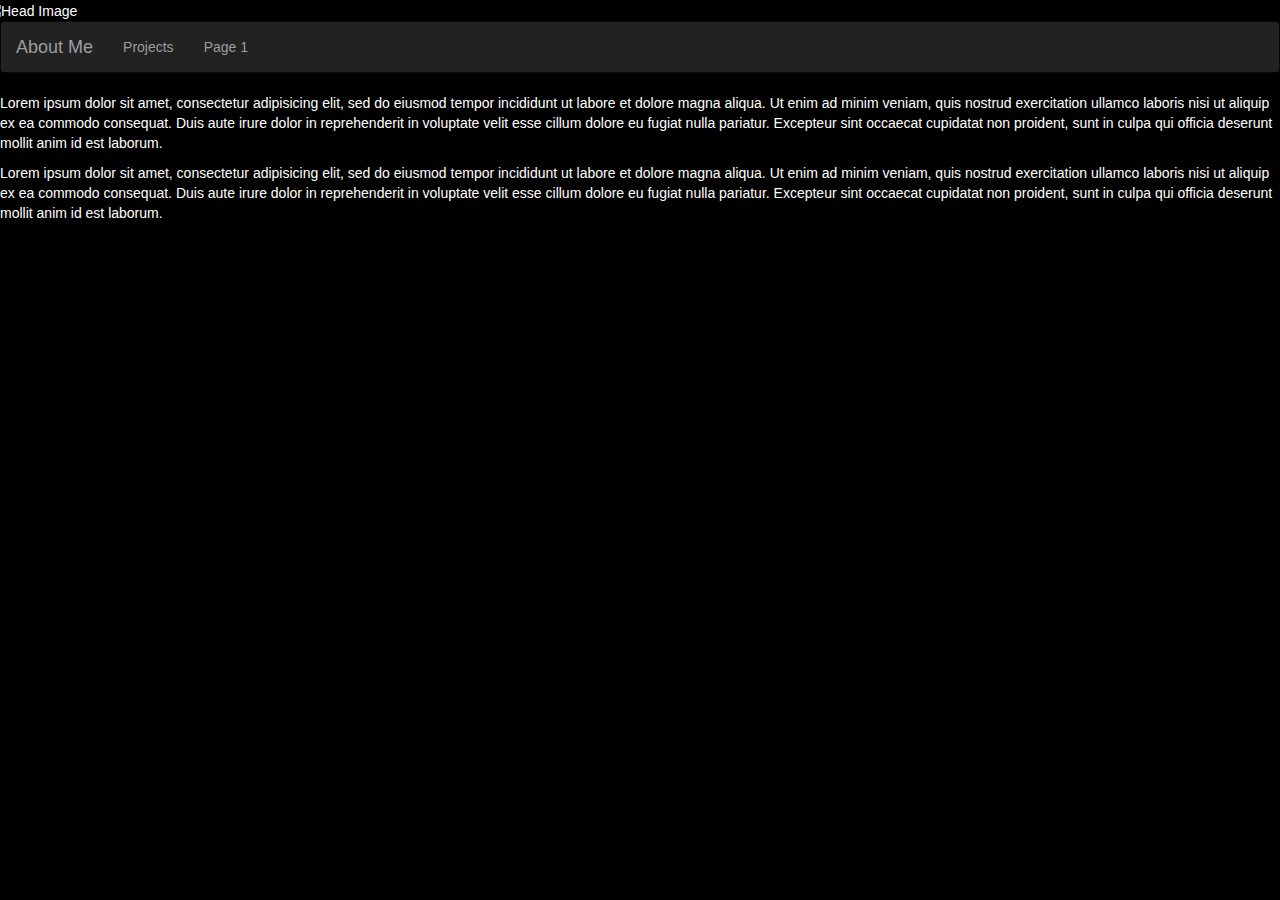
==== projects.html @ a56be5b7 "added navigation bar and content or the first page, added empty project-page" ====
<!DOCTYPE html>
<html>
<head>
	<meta charset="utf-8">
    <meta http-equiv="X-UA-Compatible" content="IE=edge">
	<meta name="viewport" content="width=device-width, initial-scale=1">

	<title>Sabrina's Website</title>

	<link rel="stylesheet type="text/css" href="./bootstrap/css/bootstrap.min.css">
	<link rel="stylesheet" type="text/css" href="./includes/style.css">
</head>

<body>

<div class="row">
  <div class="col-ld-1">
	<img src="https://www.sciencenewsforstudents.org/sites/default/files/2016/09/main/articles/860-header-stem-diversityiStock_22330868_LARGE.png" alt="Head Image">
  </div>
</div>

<nav class="navbar navbar-inverse">
  <div class="container-fluid">
  	<ul class="nav navbar-nav">
	<div class="navbar-header">
     <li class="active"><a class="navbar-brand" href="./index.html">About Me</a></li>
    </div>
      <li><a href="#">Projects</a></li>
      <li><a href="#">Page 1</a></li>
    </ul>
  </div>
</nav>

<div class="row">
	<div class="container-fluid">
	<p>Lorem ipsum dolor sit amet, consectetur adipisicing elit, sed do eiusmod
	tempor incididunt ut labore et dolore magna aliqua. Ut enim ad minim veniam,
	quis nostrud exercitation ullamco laboris nisi ut aliquip ex ea commodo
	consequat. Duis aute irure dolor in reprehenderit in voluptate velit esse
	cillum dolore eu fugiat nulla pariatur. Excepteur sint occaecat cupidatat non
	proident, sunt in culpa qui officia deserunt mollit anim id est laborum.</p>

	</div>
	<div class="container-fluid">
	<p>Lorem ipsum dolor sit amet, consectetur adipisicing elit, sed do eiusmod
	tempor incididunt ut labore et dolore magna aliqua. Ut enim ad minim veniam,
	quis nostrud exercitation ullamco laboris nisi ut aliquip ex ea commodo
	consequat. Duis aute irure dolor in reprehenderit in voluptate velit esse
	cillum dolore eu fugiat nulla pariatur. Excepteur sint occaecat cupidatat non
	proident, sunt in culpa qui officia deserunt mollit anim id est laborum.</p>
	</div>
</div>

	<script src="./includes/jquery-3.1.1.min.js'"></script>
	<script src="./includes/main.js"></script>
	<script src="./bootstrap/js/bootstrap.min.js"></script>
	<script type="text/javascript" src="https://platform.linkedin.com/badges/js/profile.js" async defer></script>
</body>
</html>
---- includes/style.css ----
h1 {
	font-family: acumin-pro-semi-condensed, sans-serif;
}

p { 
	font-family: acumin-pro-semi-condensed, sans-serif;
	font-style: normal;
	font-weight: 100;	color: white; 
}

body {
	background-color: black;
	font-family: acumin-pro-semi-condensed, sans-serif;
	font-style: normal;
	font-weight: 100;
	color: white;
}

.box {
	margin: 20px 20px 20px 20px;
	height: 300px;
}

.rounded {
  border-radius: 10px;
  background: grey; 
}

.image {
	max-height: 400px;
	overflow:hidden;
}
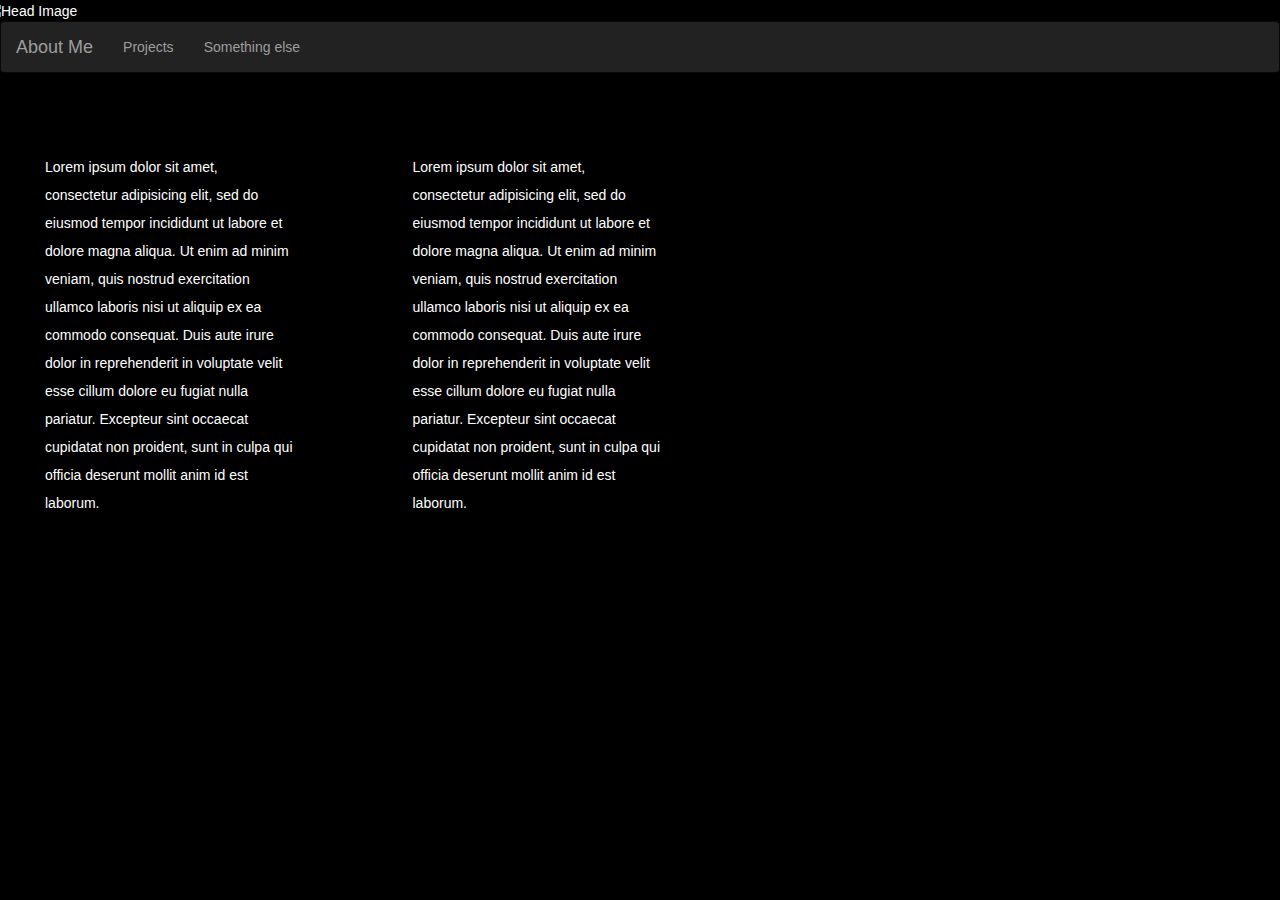
==== commit 3bf669f1: "improved navigation bar and rendering of columns" ====
--- a/projects.html
+++ b/projects.html
@@ -14,25 +14,27 @@
 <body>
 
 <div class="row">
-  <div class="col-ld-1">
-	<img src="https://www.sciencenewsforstudents.org/sites/default/files/2016/09/main/articles/860-header-stem-diversityiStock_22330868_LARGE.png" alt="Head Image">
+  <div class="col-ld-12 image">
+	<img src="http://grhardnesstester.com/wp-content/uploads/2014/10/iStock_000017124788_Large.jpg" alt="Head Image">
   </div>
 </div>
+
 
 <nav class="navbar navbar-inverse">
   <div class="container-fluid">
   	<ul class="nav navbar-nav">
-	<div class="navbar-header">
-     <li class="active"><a class="navbar-brand" href="./index.html">About Me</a></li>
+  	<div class="navbar-header">
+     <li class="nav-item active">
+     <a class="navbar-brand" href="./index.html">About Me</a></li>
     </div>
-      <li><a href="#">Projects</a></li>
-      <li><a href="#">Page 1</a></li>
+      <li class="nav-item"><a href="#">Projects</a></li>
+      <li class="nav-item"><a href="#">Something else</a></li>
     </ul>
   </div>
 </nav>
 
 <div class="row">
-	<div class="container-fluid">
+	<div class="container-fluid col-md-3 box">
 	<p>Lorem ipsum dolor sit amet, consectetur adipisicing elit, sed do eiusmod
 	tempor incididunt ut labore et dolore magna aliqua. Ut enim ad minim veniam,
 	quis nostrud exercitation ullamco laboris nisi ut aliquip ex ea commodo
@@ -41,7 +43,7 @@
 	proident, sunt in culpa qui officia deserunt mollit anim id est laborum.</p>
 
 	</div>
-	<div class="container-fluid">
+	<div class="container-fluid col-md-3 box">
 	<p>Lorem ipsum dolor sit amet, consectetur adipisicing elit, sed do eiusmod
 	tempor incididunt ut labore et dolore magna aliqua. Ut enim ad minim veniam,
 	quis nostrud exercitation ullamco laboris nisi ut aliquip ex ea commodo
--- a/includes/style.css
+++ b/includes/style.css
@@ -1,16 +1,48 @@
 h1 {
-	font-family: acumin-pro-semi-condensed, sans-serif;
+	font-family: Candara, Calibri, Segoe, "Segoe UI", Optima, Arial, sans-serif;
+	font-size: 24px;
+	font-style: normal;
+	font-variant: normal;
+	font-weight: 500;
+	line-height: 26.4px;
 }
-
-p { 
-	font-family: acumin-pro-semi-condensed, sans-serif;
+h3 {
+	font-family: Candara, Calibri, Segoe, "Segoe UI", Optima, Arial, sans-serif;
+	font-size: 14px;
 	font-style: normal;
-	font-weight: 100;	color: white; 
+	font-variant: normal;
+	font-weight: 500;
+	line-height: 15.4px;
+}
+p {
+	font-family: Candara, Calibri, Segoe, "Segoe UI", Optima, Arial, sans-serif;
+	font-size: 14px;
+	font-style: normal;
+	font-variant: normal;
+	font-weight: 400;
+	line-height: 200%;
+	max-height: 300;
+}
+blockquote {
+	font-family: Candara, Calibri, Segoe, "Segoe UI", Optima, Arial, sans-serif;
+	font-size: 21px;
+	font-style: normal;
+	font-variant: normal;
+	font-weight: 400;
+	line-height: 30px;
+}
+pre {
+	font-family: Candara, Calibri, Segoe, "Segoe UI", Optima, Arial, sans-serif;
+	font-size: 13px;
+	font-style: normal;
+	font-variant: normal;
+	font-weight: 400;
+	line-height: 18.5714px;
 }
 
 body {
 	background-color: black;
-	font-family: acumin-pro-semi-condensed, sans-serif;
+	font-family: Candara, Calibri, Segoe, "Segoe UI", Optima, Arial, sans-serif;
 	font-style: normal;
 	font-weight: 100;
 	color: white;
@@ -18,15 +50,24 @@
 
 .box {
 	margin: 20px 20px 20px 20px;
-	height: 300px;
+	height: 430px;
+	padding: 40px 40px 40px 40px;
 }
 
 .rounded {
-  border-radius: 10px;
-  background: grey; 
+  	border-radius: 10px;
 }
 
 .image {
-	max-height: 400px;
+	max-height: 300px;
 	overflow:hidden;
-}+	margin: auto;
+}
+
+.backgroundImg {
+	background: url('http://grhardnesstester.com/wp-content/uploads/2014/10/iStock_000017124788_Large.jpg')no-repeat;
+}
+
+
+
+
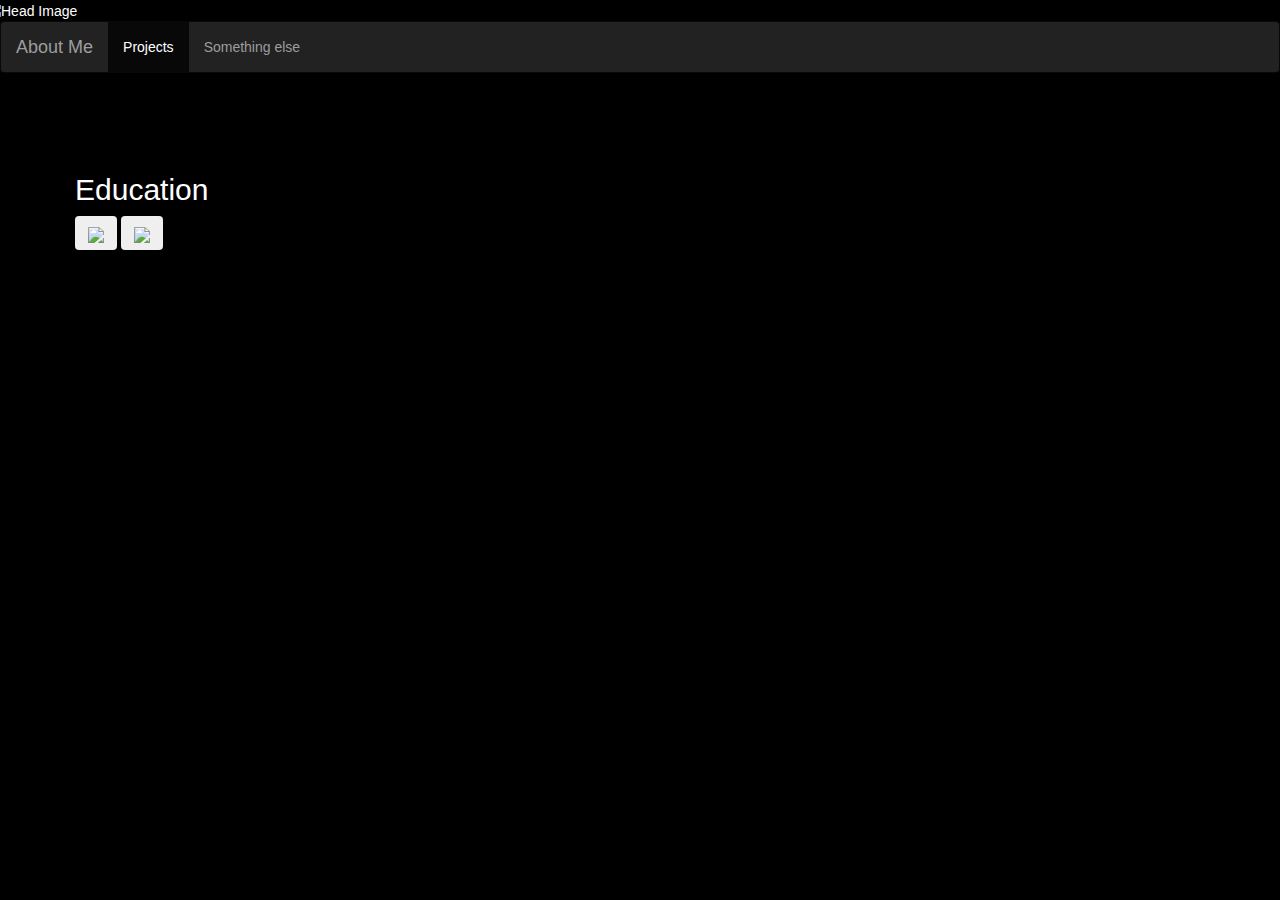
==== commit 2ab9c1b3: "edited projects-page, added modals to present education" ====
--- a/projects.html
+++ b/projects.html
@@ -24,36 +24,67 @@
   <div class="container-fluid">
   	<ul class="nav navbar-nav">
   	<div class="navbar-header">
-     <li class="nav-item active">
+     <li class="nav-item">
      <a class="navbar-brand" href="./index.html">About Me</a></li>
     </div>
-      <li class="nav-item"><a href="#">Projects</a></li>
+      <li class="nav-item active"><a href="#">Projects</a></li>
       <li class="nav-item"><a href="#">Something else</a></li>
     </ul>
   </div>
 </nav>
 
-<div class="row">
+<div class="row-fluid">
 	<div class="container-fluid col-md-3 box">
-	<p>Lorem ipsum dolor sit amet, consectetur adipisicing elit, sed do eiusmod
-	tempor incididunt ut labore et dolore magna aliqua. Ut enim ad minim veniam,
-	quis nostrud exercitation ullamco laboris nisi ut aliquip ex ea commodo
-	consequat. Duis aute irure dolor in reprehenderit in voluptate velit esse
-	cillum dolore eu fugiat nulla pariatur. Excepteur sint occaecat cupidatat non
-	proident, sunt in culpa qui officia deserunt mollit anim id est laborum.</p>
 
-	</div>
-	<div class="container-fluid col-md-3 box">
-	<p>Lorem ipsum dolor sit amet, consectetur adipisicing elit, sed do eiusmod
-	tempor incididunt ut labore et dolore magna aliqua. Ut enim ad minim veniam,
-	quis nostrud exercitation ullamco laboris nisi ut aliquip ex ea commodo
-	consequat. Duis aute irure dolor in reprehenderit in voluptate velit esse
-	cillum dolore eu fugiat nulla pariatur. Excepteur sint occaecat cupidatat non
-	proident, sunt in culpa qui officia deserunt mollit anim id est laborum.</p>
-	</div>
+<div class="container">
+  <h2>Education</h2>
+
+  <button type="button" class="btn btn-outline-secondary" data-toggle="modal" data-target="#myModal"><img src="https://upload.wikimedia.org/wikipedia/en/thumb/7/78/University_of_Amsterdam_logo.svg/1024px-University_of_Amsterdam_logo.svg.png" width=100px></button>
+
+  <div id="myModal" class="modal fade" role="dialog">
+  <div class="modal-dialog">
+  <div class="modal-content">
+      <div class="modal-header">
+        <button type="button" class="close" data-dismiss="modal">&times;</button>
+        <h4 class="modal-title">M.Sc. Medical Anthropology and Sociology</h4>
+      </div>
+      <div class="modal-body">
+        <img src="./thesis.jpg" width=500px>
+      </div>
+      <div class="modal-footer">
+        <button type="button" class="btn btn-default" data-dismiss="modal">Close</button>
+      </div>
+    </div>
+ </div>
 </div>
 
-	<script src="./includes/jquery-3.1.1.min.js'"></script>
+ <button type="button" class="btn btn-outline-secondary" data-toggle="modal" data-target="#myModal2"><img src="https://upload.wikimedia.org/wikipedia/en/thumb/6/62/Seal_of_Free_University_of_Berlin.svg/1024px-Seal_of_Free_University_of_Berlin.svg.png" width=100px></button>
+
+  <div id="myModal2" class="modal fade" role="dialog">
+  <div class="modal-dialog">
+  <div class="modal-content">
+      <div class="modal-header">
+        <button type="button" class="close" data-dismiss="modal">&times;</button>
+        <h4 class="modal-title">B.A. Social and Cultural Anthropology / Philosophy</h4>
+      </div>
+      <div class="modal-body">
+        <p>Lorem ipsum dolor sit amet, consectetur adipisicing elit, sed do eiusmod
+        tempor incididunt ut labore et dolore magna aliqua. Ut enim ad minim veniam,
+        quis nostrud exercitation ullamco laboris nisi ut aliquip ex ea commodo
+        consequat. Duis aute irure dolor in reprehenderit in voluptate velit esse
+        cillum dolore eu fugiat nulla pariatur. Excepteur sint occaecat cupidatat non
+        proident, sunt in culpa qui officia deserunt mollit anim id est laborum.</p>
+      </div>
+      <div class="modal-footer">
+        <button type="button" class="btn btn-default" data-dismiss="modal">Close</button>
+      </div>
+    </div>
+ </div>
+</div>
+
+</div>
+
+	<script src="./includes/jquery-3.1.1.min.js"></script>
 	<script src="./includes/main.js"></script>
 	<script src="./bootstrap/js/bootstrap.min.js"></script>
 	<script type="text/javascript" src="https://platform.linkedin.com/badges/js/profile.js" async defer></script>
--- a/includes/style.css
+++ b/includes/style.css
@@ -50,7 +50,6 @@
 
 .box {
 	margin: 20px 20px 20px 20px;
-	height: 430px;
 	padding: 40px 40px 40px 40px;
 }
 
@@ -68,6 +67,26 @@
 	background: url('http://grhardnesstester.com/wp-content/uploads/2014/10/iStock_000017124788_Large.jpg')no-repeat;
 }
 
+.modal-dialog {
+	color:black;
+}
 
+.modal-content {
+	color:black;
+}
 
+.modal-header {
+	color:black;
+}
 
+.modal-title {
+	color:black;
+}
+
+.modal-body {
+	color:black;
+}
+
+.modal-footer {
+	color:black;
+}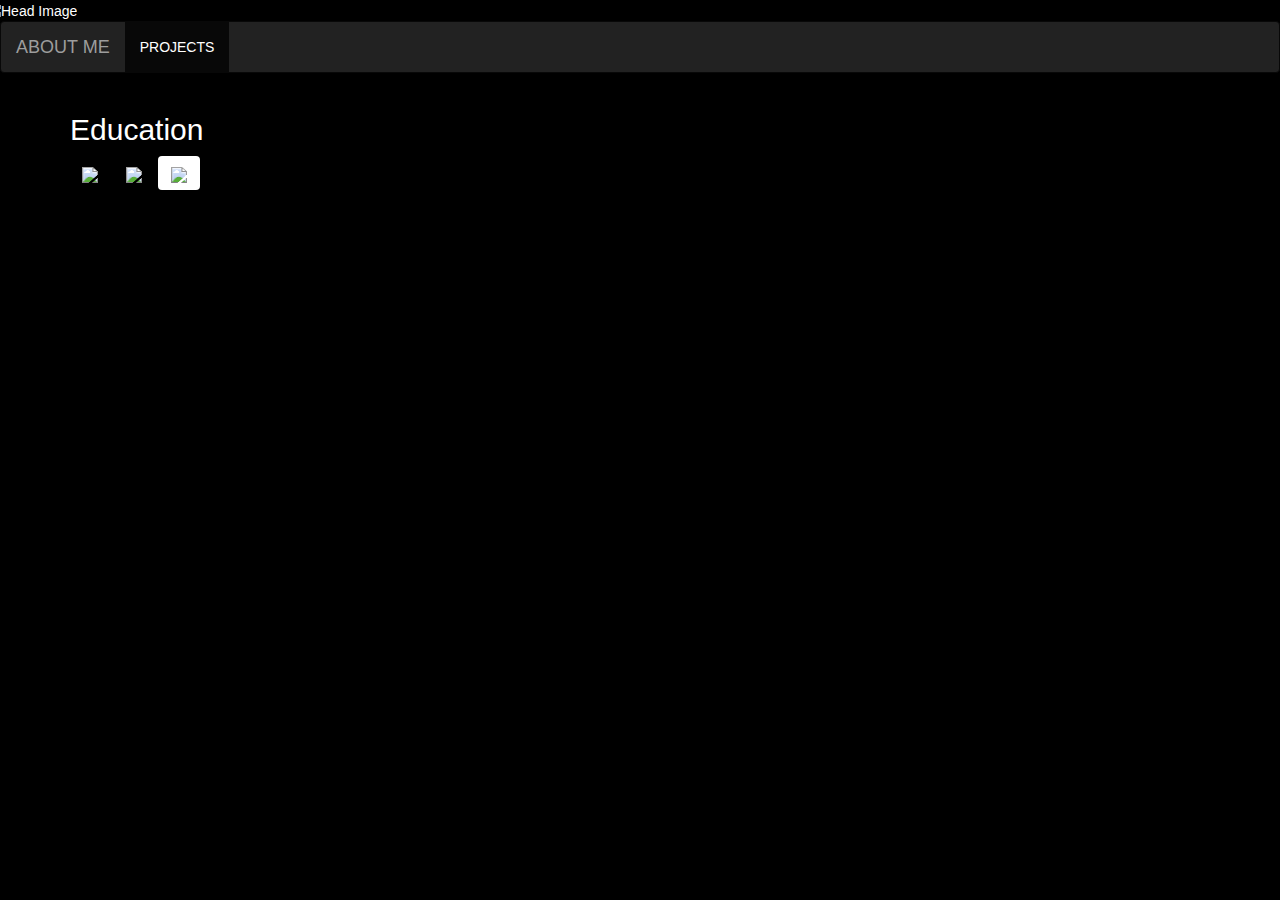
==== commit f1bf0b97: "added education modals, removed unecessary third page from navigation" ====
--- a/projects.html
+++ b/projects.html
@@ -25,21 +25,19 @@
   	<ul class="nav navbar-nav">
   	<div class="navbar-header">
      <li class="nav-item">
-     <a class="navbar-brand" href="./index.html">About Me</a></li>
+     <a class="navbar-brand" href="./index.html">ABOUT ME</a></li>
     </div>
-      <li class="nav-item active"><a href="#">Projects</a></li>
-      <li class="nav-item"><a href="#">Something else</a></li>
+      <li class="nav-item active"><a href="#">PROJECTS</a></li>
     </ul>
   </div>
 </nav>
 
 <div class="row-fluid">
-	<div class="container-fluid col-md-3 box">
 
 <div class="container">
   <h2>Education</h2>
 
-  <button type="button" class="btn btn-outline-secondary" data-toggle="modal" data-target="#myModal"><img src="https://upload.wikimedia.org/wikipedia/en/thumb/7/78/University_of_Amsterdam_logo.svg/1024px-University_of_Amsterdam_logo.svg.png" width=100px></button>
+  <button type="button" class="btn btnTransparent" data-toggle="modal" data-target="#myModal"><img src="https://upload.wikimedia.org/wikipedia/en/thumb/7/78/University_of_Amsterdam_logo.svg/1024px-University_of_Amsterdam_logo.svg.png" width=100px></button>
 
   <div id="myModal" class="modal fade" role="dialog">
   <div class="modal-dialog">
@@ -58,7 +56,7 @@
  </div>
 </div>
 
- <button type="button" class="btn btn-outline-secondary" data-toggle="modal" data-target="#myModal2"><img src="https://upload.wikimedia.org/wikipedia/en/thumb/6/62/Seal_of_Free_University_of_Berlin.svg/1024px-Seal_of_Free_University_of_Berlin.svg.png" width=100px></button>
+ <button type="button" class="btn btnTransparent" data-toggle="modal" data-target="#myModal2"><img src="https://upload.wikimedia.org/wikipedia/en/thumb/6/62/Seal_of_Free_University_of_Berlin.svg/1024px-Seal_of_Free_University_of_Berlin.svg.png" width=100px></button>
 
   <div id="myModal2" class="modal fade" role="dialog">
   <div class="modal-dialog">
@@ -66,6 +64,30 @@
       <div class="modal-header">
         <button type="button" class="close" data-dismiss="modal">&times;</button>
         <h4 class="modal-title">B.A. Social and Cultural Anthropology / Philosophy</h4>
+      </div>
+      <div class="modal-body">
+        <p>Lorem ipsum dolor sit amet, consectetur adipisicing elit, sed do eiusmod
+        tempor incididunt ut labore et dolore magna aliqua. Ut enim ad minim veniam,
+        quis nostrud exercitation ullamco laboris nisi ut aliquip ex ea commodo
+        consequat. Duis aute irure dolor in reprehenderit in voluptate velit esse
+        cillum dolore eu fugiat nulla pariatur. Excepteur sint occaecat cupidatat non
+        proident, sunt in culpa qui officia deserunt mollit anim id est laborum.</p>
+      </div>
+      <div class="modal-footer">
+        <button type="button" class="btn btn-default" data-dismiss="modal">Close</button>
+      </div>
+    </div>
+ </div>
+</div>
+
+ <button type="button" class="btn btnWhite" data-toggle="modal" data-target="#myModal3"><img src="https://upload.wikimedia.org/wikipedia/commons/thumb/9/91/Escudo_de_la_Universidad_Complutense_de_Madrid.svg/2000px-Escudo_de_la_Universidad_Complutense_de_Madrid.svg.png" width=100px></button>
+
+  <div id="myModal3" class="modal fade" role="dialog">
+  <div class="modal-dialog">
+  <div class="modal-content">
+      <div class="modal-header">
+        <button type="button" class="close" data-dismiss="modal">&times;</button>
+        <h4 class="modal-title">Studies Abroad: Antropología Social y Cultural</h4>
       </div>
       <div class="modal-body">
         <p>Lorem ipsum dolor sit amet, consectetur adipisicing elit, sed do eiusmod
--- a/includes/style.css
+++ b/includes/style.css
@@ -67,26 +67,15 @@
 	background: url('http://grhardnesstester.com/wp-content/uploads/2014/10/iStock_000017124788_Large.jpg')no-repeat;
 }
 
-.modal-dialog {
-	color:black;
-}
-
 .modal-content {
 	color:black;
 }
 
-.modal-header {
-	color:black;
+.btnTransparent {
+	background: none;
+	border: none;
 }
 
-.modal-title {
-	color:black;
-}
-
-.modal-body {
-	color:black;
-}
-
-.modal-footer {
-	color:black;
+.btnWhite {
+	background: white;
 }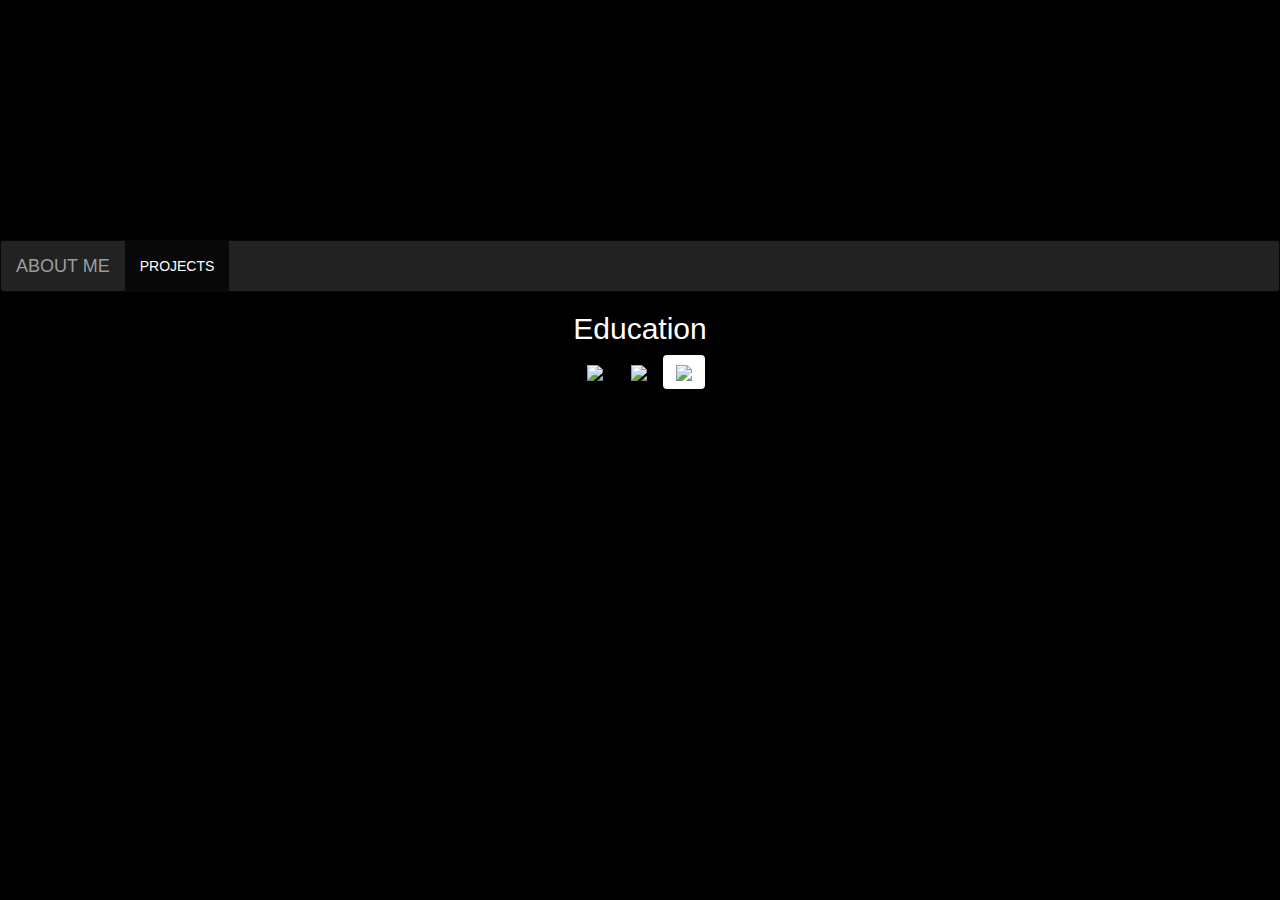
==== commit d97956d8: "added introductory text fading in and out to the head of the index page" ====
--- a/projects.html
+++ b/projects.html
@@ -14,11 +14,9 @@
 <body>
 
 <div class="row">
-  <div class="col-ld-12 image">
-	<img src="http://grhardnesstester.com/wp-content/uploads/2014/10/iStock_000017124788_Large.jpg" alt="Head Image">
+  <div class="col-ld-12 box backgroundImg fixSize text-center">
   </div>
 </div>
-
 
 <nav class="navbar navbar-inverse">
   <div class="container-fluid">
@@ -32,9 +30,10 @@
   </div>
 </nav>
 
-<div class="row-fluid">
 
-<div class="container">
+
+<div class="row-fluid text-center">
+
   <h2>Education</h2>
 
   <button type="button" class="btn btnTransparent" data-toggle="modal" data-target="#myModal"><img src="https://upload.wikimedia.org/wikipedia/en/thumb/7/78/University_of_Amsterdam_logo.svg/1024px-University_of_Amsterdam_logo.svg.png" width=100px></button>
@@ -110,5 +109,6 @@
 	<script src="./includes/main.js"></script>
 	<script src="./bootstrap/js/bootstrap.min.js"></script>
 	<script type="text/javascript" src="https://platform.linkedin.com/badges/js/profile.js" async defer></script>
+
 </body>
 </html>--- a/includes/style.css
+++ b/includes/style.css
@@ -78,4 +78,12 @@
 
 .btnWhite {
 	background: white;
+}
+
+.fixSize {
+	height: 200px;
+}
+
+.largeText {
+	font-size: 35px;
 }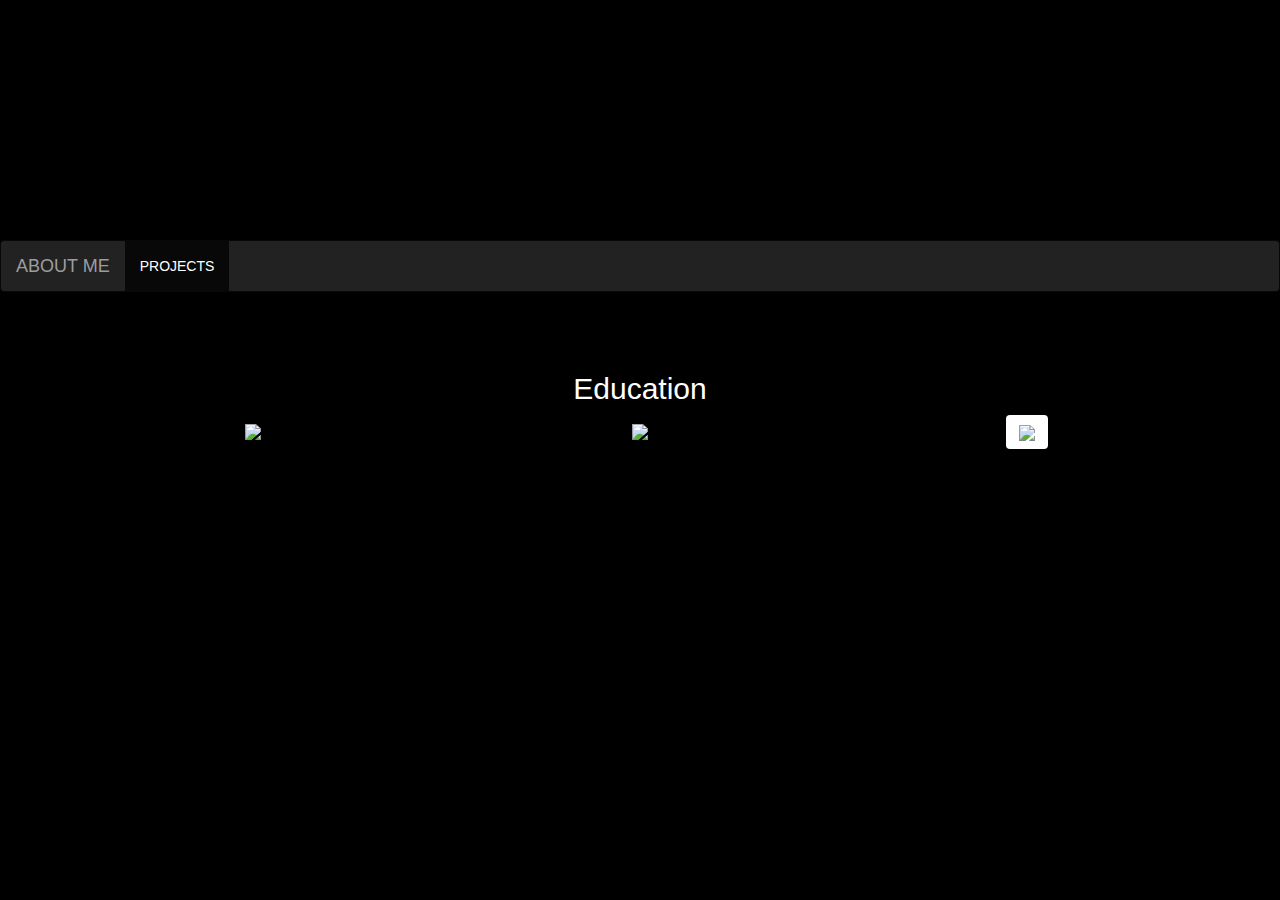
==== commit 44820752: "finished layout" ====
--- a/projects.html
+++ b/projects.html
@@ -21,22 +21,20 @@
 <nav class="navbar navbar-inverse">
   <div class="container-fluid">
   	<ul class="nav navbar-nav">
-  	<div class="navbar-header">
      <li class="nav-item">
      <a class="navbar-brand" href="./index.html">ABOUT ME</a></li>
-    </div>
-      <li class="nav-item active"><a href="#">PROJECTS</a></li>
+      <li class="nav-item active">
+      <a href="#">PROJECTS</a></li>
     </ul>
   </div>
 </nav>
 
-
-
-<div class="row-fluid text-center">
+<div class="row-fluid text-center box">
 
   <h2>Education</h2>
-
+<div class="col-md-4">
   <button type="button" class="btn btnTransparent" data-toggle="modal" data-target="#myModal"><img src="https://upload.wikimedia.org/wikipedia/en/thumb/7/78/University_of_Amsterdam_logo.svg/1024px-University_of_Amsterdam_logo.svg.png" width=100px></button>
+</div>
 
   <div id="myModal" class="modal fade" role="dialog">
   <div class="modal-dialog">
@@ -55,7 +53,9 @@
  </div>
 </div>
 
+<div class="col-md-4">
  <button type="button" class="btn btnTransparent" data-toggle="modal" data-target="#myModal2"><img src="https://upload.wikimedia.org/wikipedia/en/thumb/6/62/Seal_of_Free_University_of_Berlin.svg/1024px-Seal_of_Free_University_of_Berlin.svg.png" width=100px></button>
+</div>
 
   <div id="myModal2" class="modal fade" role="dialog">
   <div class="modal-dialog">
@@ -79,7 +79,9 @@
  </div>
 </div>
 
+<div class="col-md-4">
  <button type="button" class="btn btnWhite" data-toggle="modal" data-target="#myModal3"><img src="https://upload.wikimedia.org/wikipedia/commons/thumb/9/91/Escudo_de_la_Universidad_Complutense_de_Madrid.svg/2000px-Escudo_de_la_Universidad_Complutense_de_Madrid.svg.png" width=100px></button>
+</div>
 
   <div id="myModal3" class="modal fade" role="dialog">
   <div class="modal-dialog">
--- a/includes/style.css
+++ b/includes/style.css
@@ -86,4 +86,8 @@
 
 .largeText {
 	font-size: 35px;
+}
+
+.italicText {
+	font-style: italic;
 }